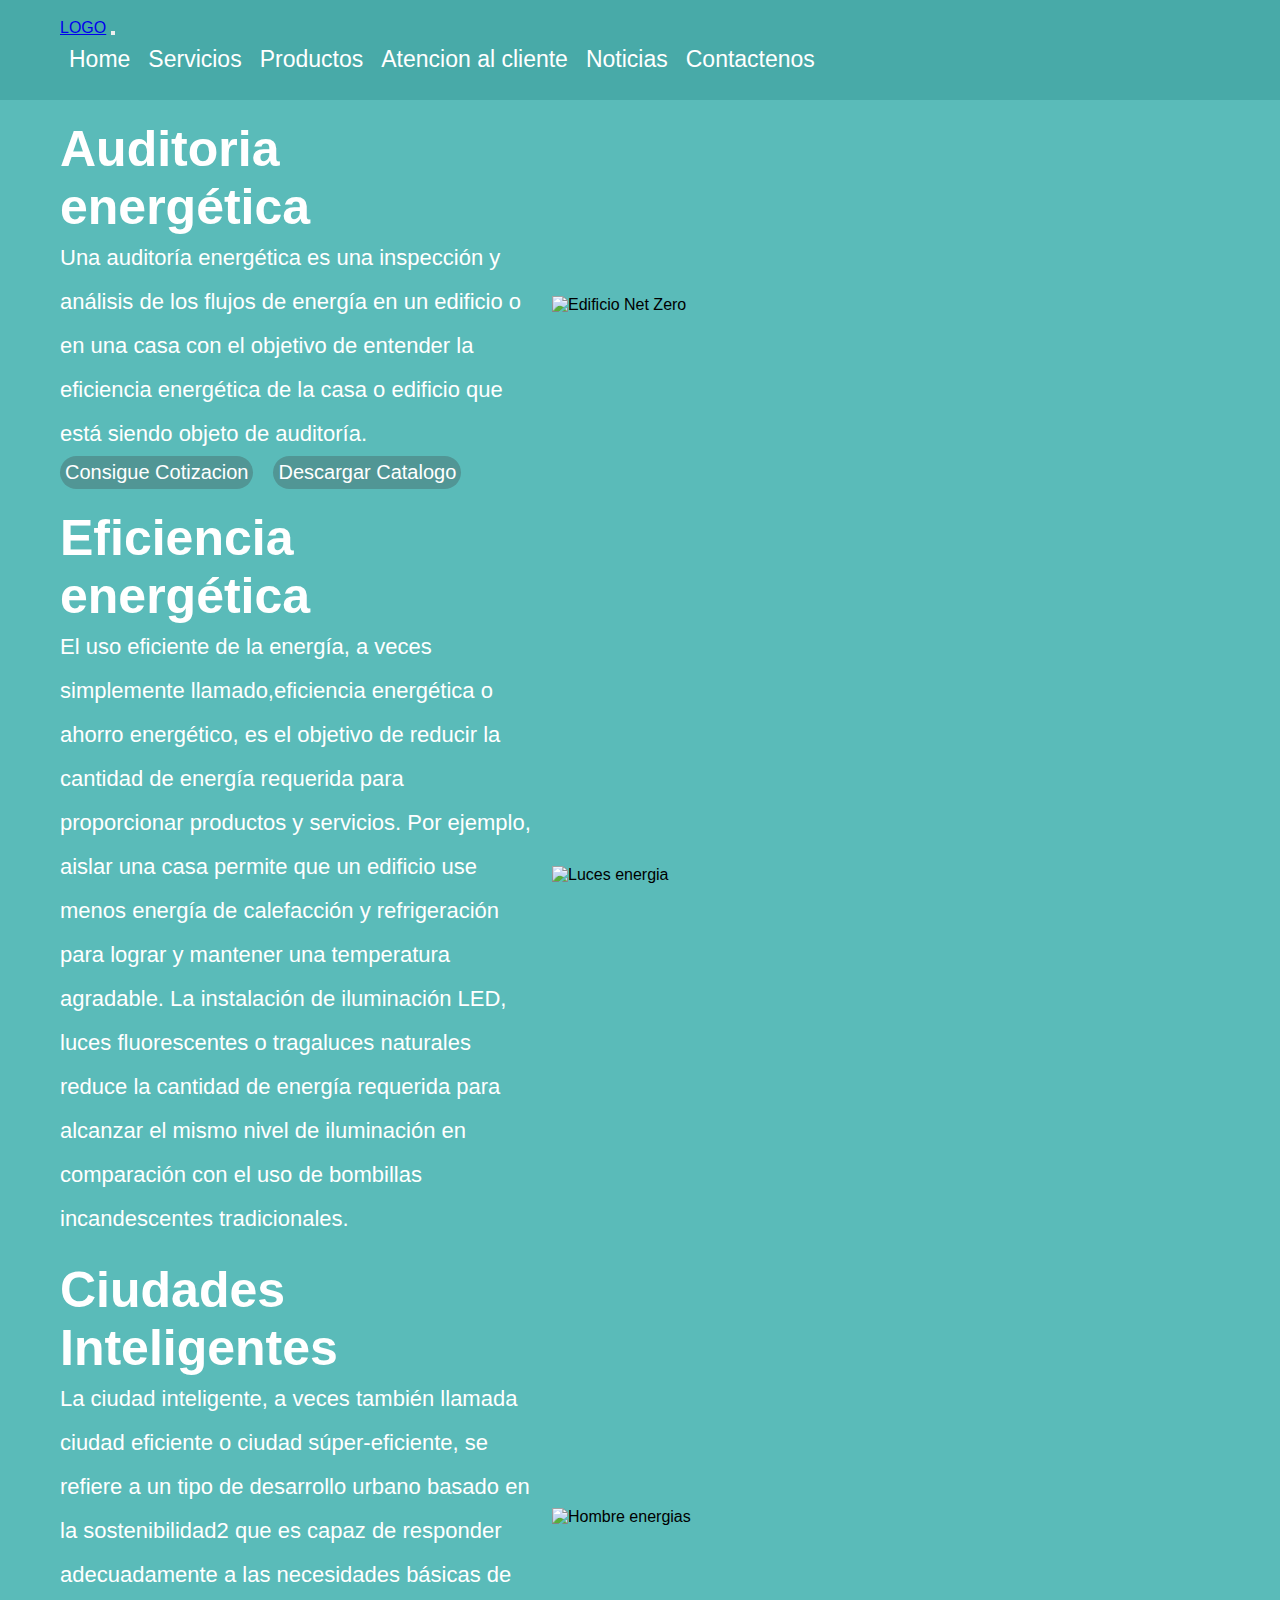
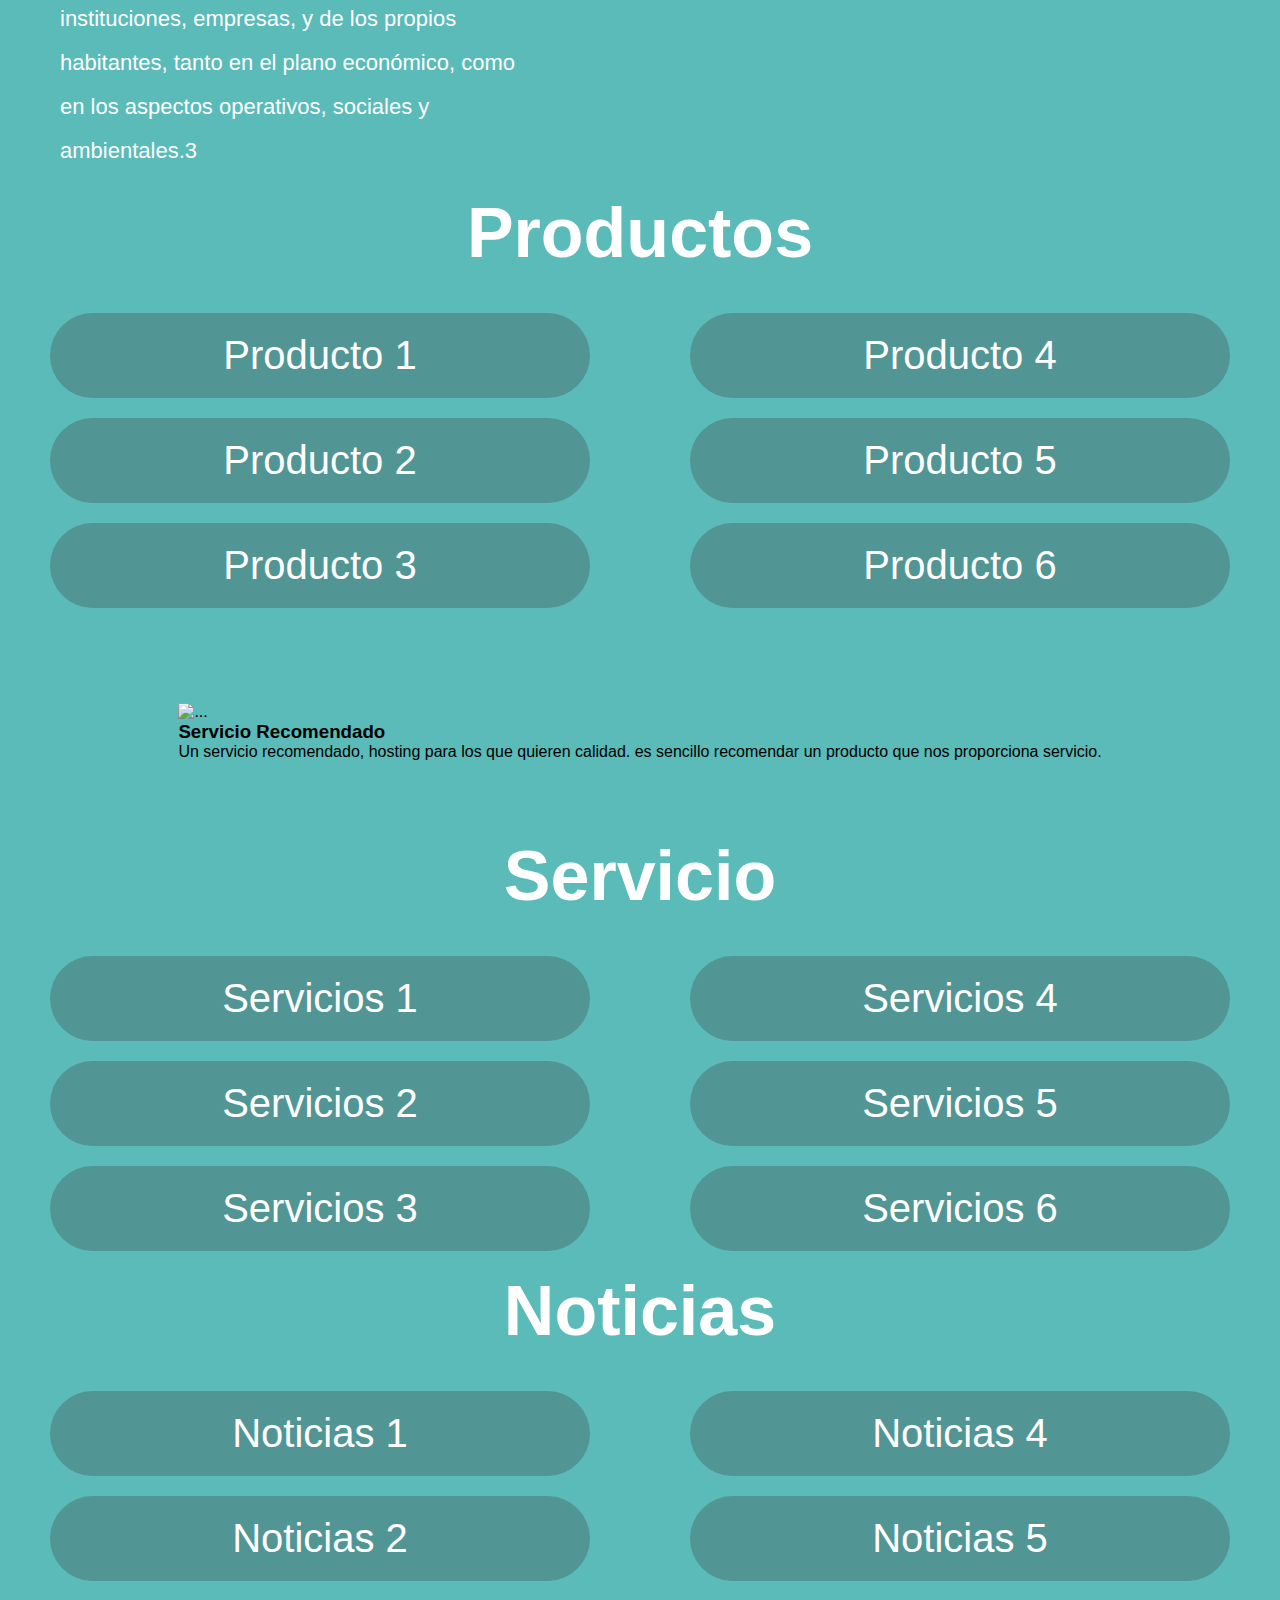
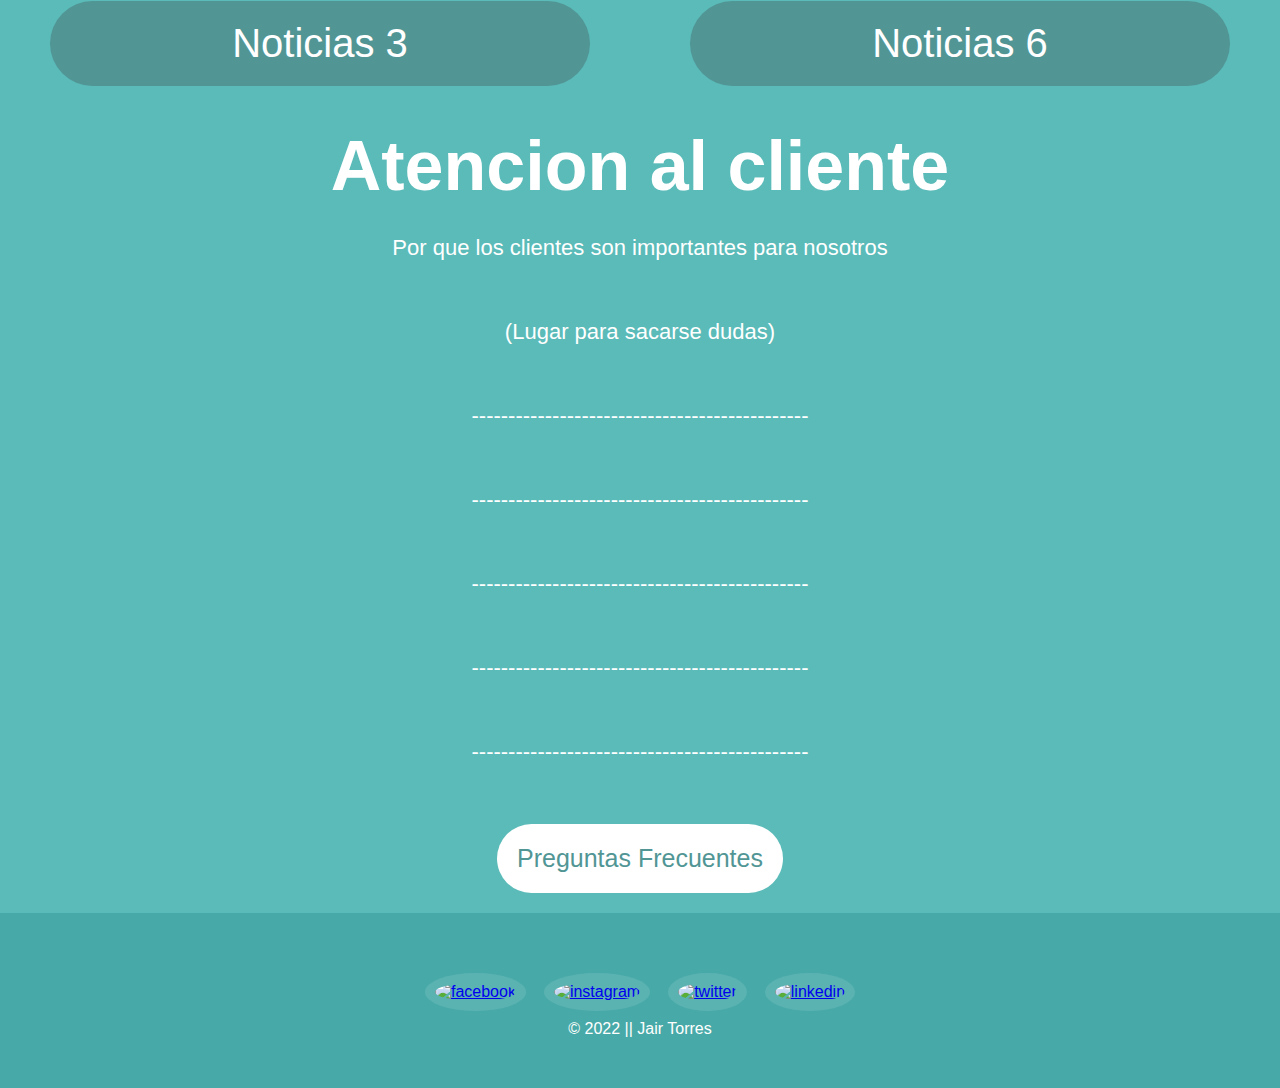
==== index.html @ 7504059c "Maquetando con Boostrap" ====
<!DOCTYPE html>
<html lang="en">
  <head>
    <meta charset="UTF-8" />
    <meta http-equiv="X-UA-Compatible" content="IE=edge" />
    <meta name="viewport" content="width=device-width, initial-scale=1.0" />
    <link href="https://cdn.jsdelivr.net/npm/bootstrap@5.1.3/dist/css/bootstrap.min.css" rel="stylesheet" integrity="sha384-1BmE4kWBq78iYhFldvKuhfTAU6auU8tT94WrHftjDbrCEXSU1oBoqyl2QvZ6jIW3" crossorigin="anonymous">
    <script src="https://cdn.jsdelivr.net/npm/bootstrap@5.1.3/dist/js/bootstrap.bundle.min.js" integrity="sha384-ka7Sk0Gln4gmtz2MlQnikT1wXgYsOg+OMhuP+IlRH9sENBO0LRn5q+8nbTov4+1p" crossorigin="anonymous"></script>
    <link rel="stylesheet" href="./styleGrid.css">
    <title>ESCOFA</title>
    
  </head>

  <body>
    <header class="header">
      <nav class="navbar navbar-expand-lg navbar-light navegacion ">
        <div class="container-fluid">
          <a class="navbar-brand" href="#">LOGO</a>
          <button class="navbar-toggler" type="button" data-bs-toggle="collapse" data-bs-target="#navbarSupportedContent" aria-controls="navbarSupportedContent" aria-expanded="false" aria-label="Toggle navigation">
            <span class="navbar-toggler-icon"></span>
          </button>
          <div class="collapse navbar-collapse" id="navbarSupportedContent">
            <ul class="navbar-nav ms-auto mb-2 mb-lg-0">
              <li class="nav-item">
                <a class="nav-link" aria-current="page" href="index.html">Home</a>
              </li>
              <li class="nav-item">
                <a class="nav-link " aria-current="page" href="page/servicios.html">Servicios</a>
              </li>
              <li class="nav-item">
                <a class="nav-link " aria-current="page" href="page/productos.html">Productos</a>
              </li>
              <li class="nav-item">
                <a class="nav-link " aria-current="page" href="page/atencion_al_cliente.html">Atencion al cliente</a>
              </li>
              <li class="nav-item">
                <a class="nav-link " aria-current="page" href="page/noticias.html">Noticias</a>
              </li>
              <li class="nav-item">
                <a class="nav-link " aria-current="page" href="page/contactenos.html">Contactenos</a>
              </li>
            </ul>
          </div>
        </div>
      </nav>
    </header>
    <nav class="navegacion_mobile">
      <h1>LOGO</h1>
      <ul>
        <li>
          <a href="#"
            ><img
              class="buscador"
              src="./imagenes/hamburger.svg"
              alt="hamburger"
          /></a>
        </li>
      </ul>
    </nav>
    <main>
      <!-- ***************************************** Body llamado a la accion con imagenes ******************************************* -->
      <section class="contenedor">
        <div class="izquierda">
          <h2>Auditoria energética</h2>
          <p>
            Una auditoría energética es una inspección y análisis de los flujos
            de energía en un edificio o en una casa con el objetivo de entender
            la eficiencia energética de la casa o edificio que está siendo
            objeto de auditoría.
          </p>
          <div class="contenedorBotones">
            <input type="button" value="Consigue Cotizacion" />
            <input type="button" value="Descargar Catalogo" />
          </div>
        </div>
        <div class="derecha">
          <img src="./imagenes/imagenhomedos.jpg" alt="Edificio Net Zero" />
        </div>
      </section>
      <section class="contenedor">
        <div class="izquierda">
          <h2>Eficiencia energética</h2>
          <p>
            El uso eficiente de la energía, a veces simplemente
            llamado,eficiencia energética o ahorro energético, es el objetivo de
            reducir la cantidad de energía requerida para proporcionar productos
            y servicios. Por ejemplo, aislar una casa permite que un edificio
            use menos energía de calefacción y refrigeración para lograr y
            mantener una temperatura agradable. La instalación de iluminación
            LED, luces fluorescentes o tragaluces naturales reduce la cantidad
            de energía requerida para alcanzar el mismo nivel de iluminación en
            comparación con el uso de bombillas incandescentes tradicionales.
          </p>
        </div>
        <div class="derecha">
          <img src="./imagenes/imagenluceslindas.jpg" alt="Luces energia" />
        </div>
      </section>
      <section class="contenedor">
        <div class="izquierda">
          <h2>Ciudades Inteligentes</h2>
          <p>
            La ciudad inteligente, a veces también llamada ciudad eficiente o
            ciudad súper-eficiente, se refiere a un tipo de desarrollo urbano
            basado en la sostenibilidad2​ que es capaz de responder
            adecuadamente a las necesidades básicas de instituciones, empresas,
            y de los propios habitantes, tanto en el plano económico, como en
            los aspectos operativos, sociales y ambientales.3​
          </p>
        </div>
        <div class="derecha">
          <img
            src="./imagenes/imagenhombreelnergia.jpg"
            alt="Hombre energias"
          />
        </div>
      </section>
      <!-- ***************************************** Productos BODY******************************************* -->
      <section class="ProductosSeccionProductos">
        <div>
          <h2>Productos</h2>
          <div class="contenedorProductos">
            <div class="contenedorBotonesProductos">
              <input type="button" value="Producto 1" />
              <input type="button" value="Producto 2" />
              <input type="button" value="Producto 3" />
            </div>
            <div class="contenedorBotonesProductos">
              <input type="button" value="Producto 4" />
              <input type="button" value="Producto 5" />
              <input type="button" value="Producto 6" />
            </div>
          </div>
        </div>
      </section>
      <section class="card_section">
        <div class="card mb-3 colores_card">
          <img src="./imagenes/imagendos.jpg" class="card-img-top imagen_de_la_card" alt="...">
          <div class="card-body">
            <h3 class="card-title text-light text-center">Servicio Recomendado</h3>
            <p class="card-text text-light">Un servicio recomendado, hosting para los que quieren calidad. es sencillo recomendar un producto que nos proporciona servicio.</p>

          </div>
        </div>
      </section>
      <!-- ***************************************** Servicios BODY******************************************* -->
      <section class="ProductosSeccionProductos">
        <div>
          <h2>Servicio</h2>
          <div class="contenedorProductos">
            <div class="contenedorBotonesProductos">
              <input type="button" value="Servicios 1" />
              <input type="button" value="Servicios 2" />
              <input type="button" value="Servicios 3" />
            </div>
            <div class="contenedorBotonesProductos">
              <input type="button" value="Servicios 4" />
              <input type="button" value="Servicios 5" />
              <input type="button" value="Servicios 6" />
            </div>
          </div>
        </div>
      </section>
      <!-- ***************************************** Noticias BODY******************************************* -->
      <section class="ProductosSeccionProductos">
        <div>
          <h2>Noticias</h2>
          <div class="contenedorProductos">
            <div class="contenedorBotonesProductos">
              <input type="button" value="Noticias 1" />
              <input type="button" value="Noticias 2" />
              <input type="button" value="Noticias 3" />
            </div>
            <div class="contenedorBotonesProductos">
              <input type="button" value="Noticias 4" />
              <input type="button" value="Noticias 5" />
              <input type="button" value="Noticias 6" />
            </div>
          </div>
        </div>
      </section>
      <!-- ***************************************** Atencion al cliente BODY******************************************* -->
      <section class="atencionAlCliente contenedor">
        <h2>Atencion al cliente</h2>
        <p>Por que los clientes son importantes para nosotros</p>
        <p>(Lugar para sacarse dudas)</p>
        <p>----------------------------------------------</p>
        <p>----------------------------------------------</p>
        <p>----------------------------------------------</p>
        <p>----------------------------------------------</p>
        <p>----------------------------------------------</p>
          <input type="button" value="Preguntas Frecuentes" />
      </section>
    </main>

    <footer>
      <footer class="final">
        <p>&copy; 2022 || Jair Torres</p>
        <ul>
          <li>
            <a href="https:facebook.com" target="_blank">
              <img src="./imagenes/facebook-brands.svg" alt="facebook" />
            </a>
          </li>
          <li>
            <a href="https:instagram.com" target="_blank">
              <img src="./imagenes/instagram-brands.svg" alt="instagram" />
            </a>
          </li>
          <li>
            <a href="https:twitter.com" target="_blank">
              <img src="./imagenes/twitter-brands.svg" alt="twitter" />
            </a>
          </li>
          <li>
            <a href="https:linkedin.com" target="_blank">
              <img src="./imagenes/linkedin-brandsblanco.svg" alt="linkedin" />
            </a>
          </li>
        </ul>
      </footer>
    </footer>
  </body>
</html>
---- styleGrid.css ----
body {
  background-color: #5abbb9;
}

* {
  margin: 0;
  padding: 0;
  font-family: "Roboto", sans-serif;
  list-style: none;
}

/* ----------------------------------------------- grid index -------------------------------------------------------- 
.contenedor_index {
  display: grid;
  grid-template-columns: 1fr;
  grid-template-rows: auto auto auto;
  grid-template-areas:
    "header"
    "main"
    "footer";
}
header {
  grid-area: header;
  background-color: #5abbb9;
}

main {
  grid-area: main;
  background-color: #5abbb9;
}

footer {
  grid-area: footer;

  background-color: #48aaa8;
}
/* ----------------------------------------------- grid servicios -------------------------------------------------------- 
.contenedor_servicios {
  display: grid;
  grid-template-columns: 1fr;
  grid-template-rows: auto auto auto;
  grid-template-areas:
    "header"
    "main"
    "footer";
}
header {
  grid-area: header;
  background-color: #5abbb9;
}

main {
  grid-area: main;
  background-color: #5abbb9;
}

footer {
  grid-area: footer;

  background-color: #48aaa8;
}
/* ----------------------------------------------- grid productos -------------------------------------------------------- 
.contenedor_productos {
  display: grid;
  grid-template-columns: 1fr;
  grid-template-rows: auto auto auto;
  grid-template-areas:
    "header header"
    "main main"
    "footer footer";
}
header {
  grid-area: header;
  background-color: #5abbb9;
}

main {
  grid-area: main;
  background-color: #5abbb9;
}

footer {
  grid-area: footer;

  background-color: #48aaa8;
}

/* ----------------------------------------------- grid atencion al cliente -------------------------------------------------------- 
.contenedor_atencion_al_cliente {
  display: grid;
  grid-template-columns: 1fr;
  grid-template-rows: auto auto auto;
  grid-template-areas:
    "header header"
    "main main"
    "footer footer";
}
header {
  grid-area: header;
  background-color: #5abbb9;
}

main {
  grid-area: main;
  background-color: #5abbb9;
}

footer {
  grid-area: footer;

  background-color: #48aaa8;
}

/* ----------------------------------------------- grid contacto -------------------------------------------------------- 
.contenedor_contacto {
  display: grid;
  grid-template-columns: 1fr;
  grid-template-rows: auto auto auto;
  grid-template-areas:
    "header header"
    "main main"
    "footer footer";
}
header {
  grid-area: header;
  background-color: #5abbb9;
}

main {
  grid-area: main;
  background-color: #5abbb9;
}

footer {
  grid-area: footer;

  background-color: #48aaa8;
}
/* ----------------------------------------------- grid noticia -------------------------------------------------------- 
.contenedor_noticia {
  display: grid;
  grid-template-columns: 1fr;
  grid-template-rows: auto auto auto;
  grid-template-areas:
    "header header"
    "main main"
    "footer footer";
}
header {
  grid-area: header;
  background-color: #5abbb9;
}

main {
  grid-area: main;
  background-color: #5abbb9;
}

footer {
  grid-area: footer;

  background-color: #48aaa8;
}
/* ----------------------------------------------- Parte de arriba -------------------------------------------------------- */
/* ----------------------------------------------- sumando boostrap -------------------------------------------------------- */
.header{
  background-color: #48AAA8 !important;
  z-index: 3;
}
.navbar{
  background-color: #48AAA8 !important;
}
.nav-link:hover{
  background-color: #146463 !important; 
  color: #fff !important;
}
header {
  position: sticky;
  top: 0%;
}

.navegacion {
  display: flex;
  background-color: #48AAA8 !important;
  justify-content: space-between;
  align-items: center;
}

.navegacion ul {
  display: flex;
  list-style: none;
  margin: 0;
  padding: 0;
  align-items: center;
}

.navegacion li {
  font-size: 23px;
  margin: 4px;
  padding: 5px;
}

.navegacion li .buscador {
  width: 30px;
  height: 30px;
  border-radius: 10%;
}

.navegacion li:hover {
  border-top: 3px solid #fff;
  border-bottom: 3px solid #fff;
}

.navegacion li a {
  text-decoration: none;
  color: #fff;
  border-radius: 15%;
}
/* ----------------------------------------------- footer -------------------------------------------------------- */

.final {
  display: flex;
  flex-direction: column-reverse;
  background-color: #48aaa8;
  height: 175px;
  justify-content: center;
  align-items: center;
  color: #fff;
}

.final ul {
  display: flex;
}

.final ul li {
  margin: 4px;
  padding: 5px;
}

.final a img {
  height: 30px;
  width: 30px;
  border-radius: 100%;
  background-color: #5bb3b1;
  padding: 10px;
}

/* ----------------------------------------------- Card en index -------------------------------------------------------- */
.card_section{
  display: flex;
  justify-content: center;
  margin: 75px;
}
card_section
.imagen_de_la_card{
  width: 100%;
  padding: auto;
}
.colores_card{
  background-color: #5ABBB9;
}
/* ----------------------------------------------- Modificacion ventana contacto -------------------------------------------------------- */

.background-contacto {
  background: #5bb3b1;
  background: linear-gradient(
    0deg,
    #3b9b99 0%,
    #146463 36%,
    #5a8382 100%,
    rgba(243, 243, 243, 1) 100%
  );
  padding-top: 20px;
}
.formcontacto {
  background: #5bb3b1;
  background: linear-gradient(
    0deg,
    #5bb3b1 0%,
    #146463 36%,
    #5a8382 100%,
    rgba(243, 243, 243, 1) 100%
  );
  color: #fff;
  padding: 50px;
  margin: 0 auto;
  width: 300px;
  box-shadow: 3px 3px 10px #5bb3b1;
}
.formcontacto div {
  padding: 15px;
}
.formcontacto input {
  border: #fff;
}
/* ----------------------------------------------- Servicios -------------------------------------------------------- */

.contenedor {
  display: flex;
  align-items: center;
  margin: 20px 50px;
  /* -------- flex-wrap tira para abajo los hijos cuando ya no hay espacio ------- */
  flex-wrap: wrap;
}

.contenedor h2 {
  color: #fff;
}

.contenedor > div {
  padding: 0 10px;
  width: 100%;
}

.contenedor div.izquierda {
  width: 40%;
}

.contenedor div.izquierda h2 {
  font-size: 50px;
}

.contenedor div.izquierda input {
  font-size: 20px;
  margin-right: 20px;
  padding: 5px;
  border: none;
  border-radius: 50px;
  background-color: #519695;
  color: #fff;
  transition: width 3s;
  transition-delay: 1s;
}
.contenedorBotones {
  display: flex;
}
.contenedor div.izquierda input:hover {
  width: 300px;
}
.contenedor div.derecha {
  width: 55%;
  transition: width 2s, height 2s, transform 2s;
}
.contenedor div.derecha:hover {
  width: 100px;
  height: 100px;
  transform: rotate(180deg);
}

.contenedor img {
  width: 100%;
  /*argin: 0 40px;*/
  height: 700px;
  object-fit: cover;
  object-position: bottom;
}

.contenedor p {
  line-height: 2;
  color: #fff;
  font-size: 22px;
}

/* ----------------------------------------------- Seccion productos -------------------------------------------------------- */

.ProductosProd h2 {
  font-size: 50px;
  color: #fff;
  text-align: center;
}
.contenedorProductos {
  display: flex;
}
.contenedorBotonesProductos {
  display: flex;
  flex-flow: column;
  width: 50%;
  margin: 20px 50px;
}

.contenedorProductos input {
  padding: 20px;
  border: none;
  border-radius: 50px;
  background-color: #519695;
  color: #fff;
  font-size: 20px;
}

/* ----------------------------------------------- Seccion productos otra pagina -------------------------------------------------------- */
/*.ProductosSeccionProductos {
  margin: 100px;
}*/

.ProductosSeccionProductos h2 {
  font-size: 70px;
  color: #fff;
  text-align: center;
}

.ProductosSeccionProductos h3 {
 /* font-size: 50px;*/
  color: #fff;
  text-align: center;
}
.ProductosSeccionProductos p {
  text-align: center;
  margin: 25px 400px;
}

.ProductosSeccionProductos input {
  margin-top: 20px;
  padding: 20px;
  border: none;
  border-radius: 50px;
  background-color: #519695;
  color: #fff;
  font-size: 40px;
}
.atencionAlCliente {
  color: #fff;
  display: flex;
  justify-content: center;
  flex-direction: column;
  align-items: center;
  text-align: center;
}

.atencionAlCliente h2 {
  font-size: 70px;
}

.atencionAlCliente p {
  margin: 20px 0px;
}

.atencionAlCliente input {
  padding: 20px;
  border: none;
  border-radius: 50px;
  background-color: #fff;
  margin-top: 30px;
  font-size: 25px;
  color: #519695;
}
.navegacion_mobile {
  display: none;
}
/* ----------------------------------------------- media query -------------------------------------------------------- */
@media screen and (max-width: 768px) {
    header {
        display: none;
      }
  .contenedor {
    justify-content: center;
    align-items: center;
    text-align: center;
    margin: 20px 0%;
  }
  .contenedorBotones {
    display: block;
  }
  .contenedorBotones input {
    margin: 20px;
  }
  .contenedor img {
    max-height: 400px;
    margin: 0%;
    width: 100%;
  }

  .contenedorBotonesProductos {
    margin: 20px 0%;
  }
  /* .navegacion_mobile{
        display: block ;
    } */
  .navegacion {
    display: none;
  }
  .contenedor div.izquierda {
    width: 100%;
  }
  .contenedor div.derecha {
    width: 100%;
  }
  /* ----------------------------------------------- sacando margin -------------------------------------------------------- */
  .navegacion{
    margin: 0%;
  }
  .navegacion ul{
    margin: 0%;
  }
  .navegacion li{
    margin: 0%;
  }
  .final ul li{
    margin: 0%;
  }

  .contenedor{
    margin: 0%;
  }
  .contenedor div.izquierda input{
    margin: 0%;
  }
  .contenedorBotonesProductos{
    margin: 0%;
  }
  .ProductosSeccionProductos{
    margin: 0%;
  }
  .ProductosSeccionProductos p {
    margin: 25px 0%;
  }
  .ProductosSeccionProductos{
    margin: none;
  }
   /* ----------------------------------------------- Arreglando el header -------------------------------------------------------- */
}
@media screen and (min-width: 990px) {
  .navegacion {
    height: 100px;
    margin: 0 50px;
    padding: 0 10px;

  }
  }
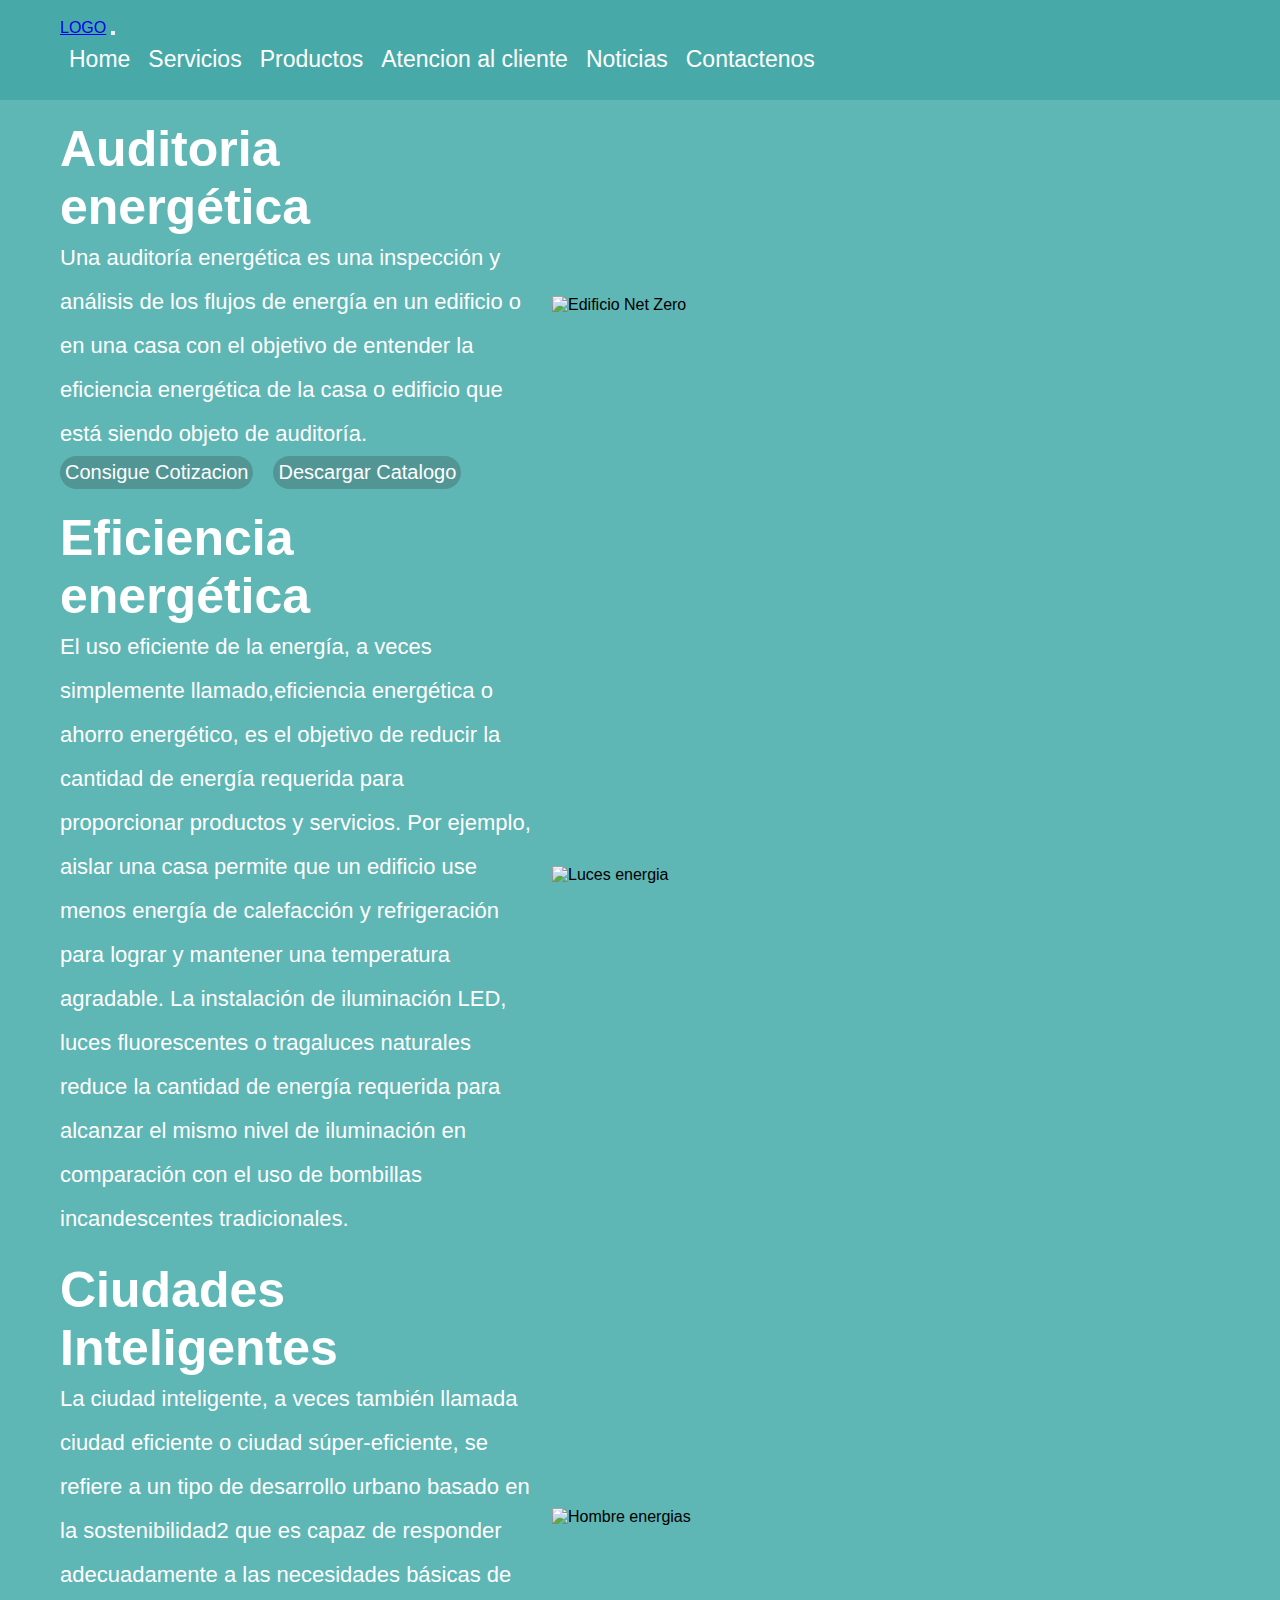
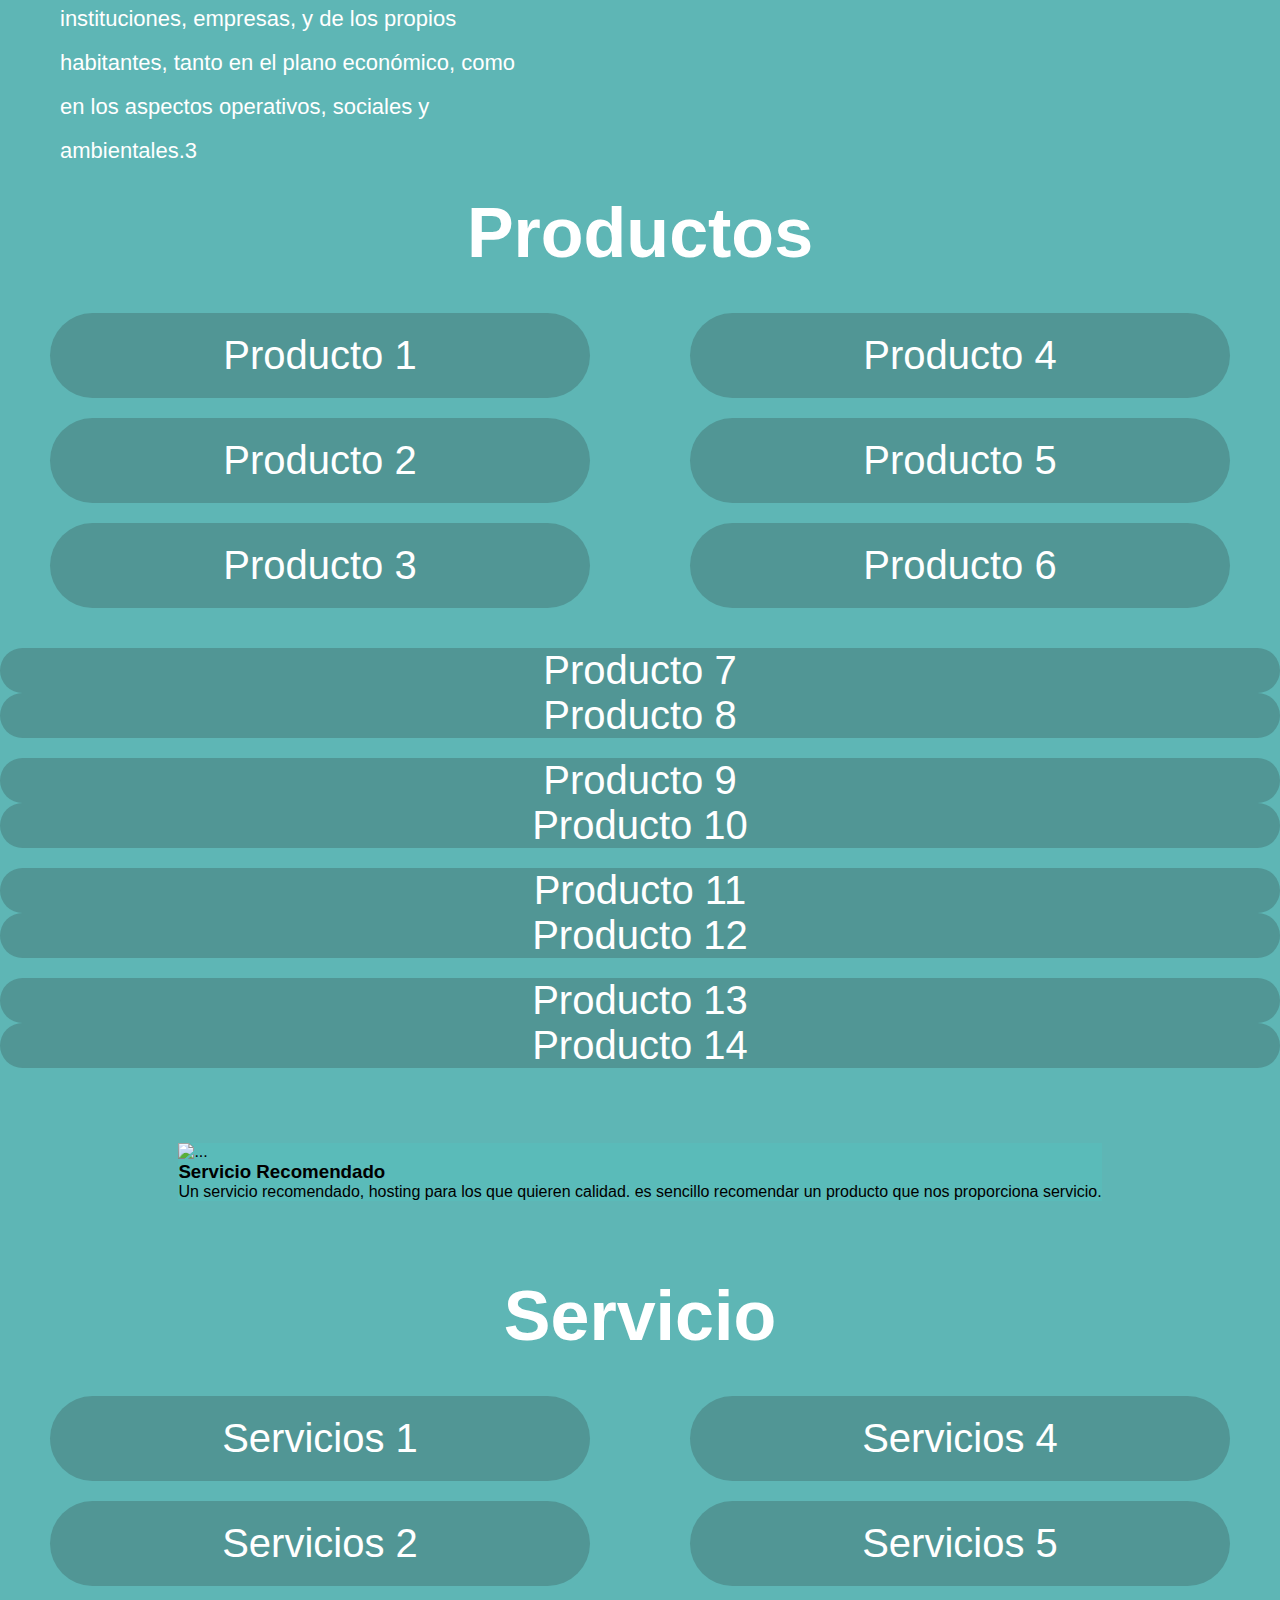
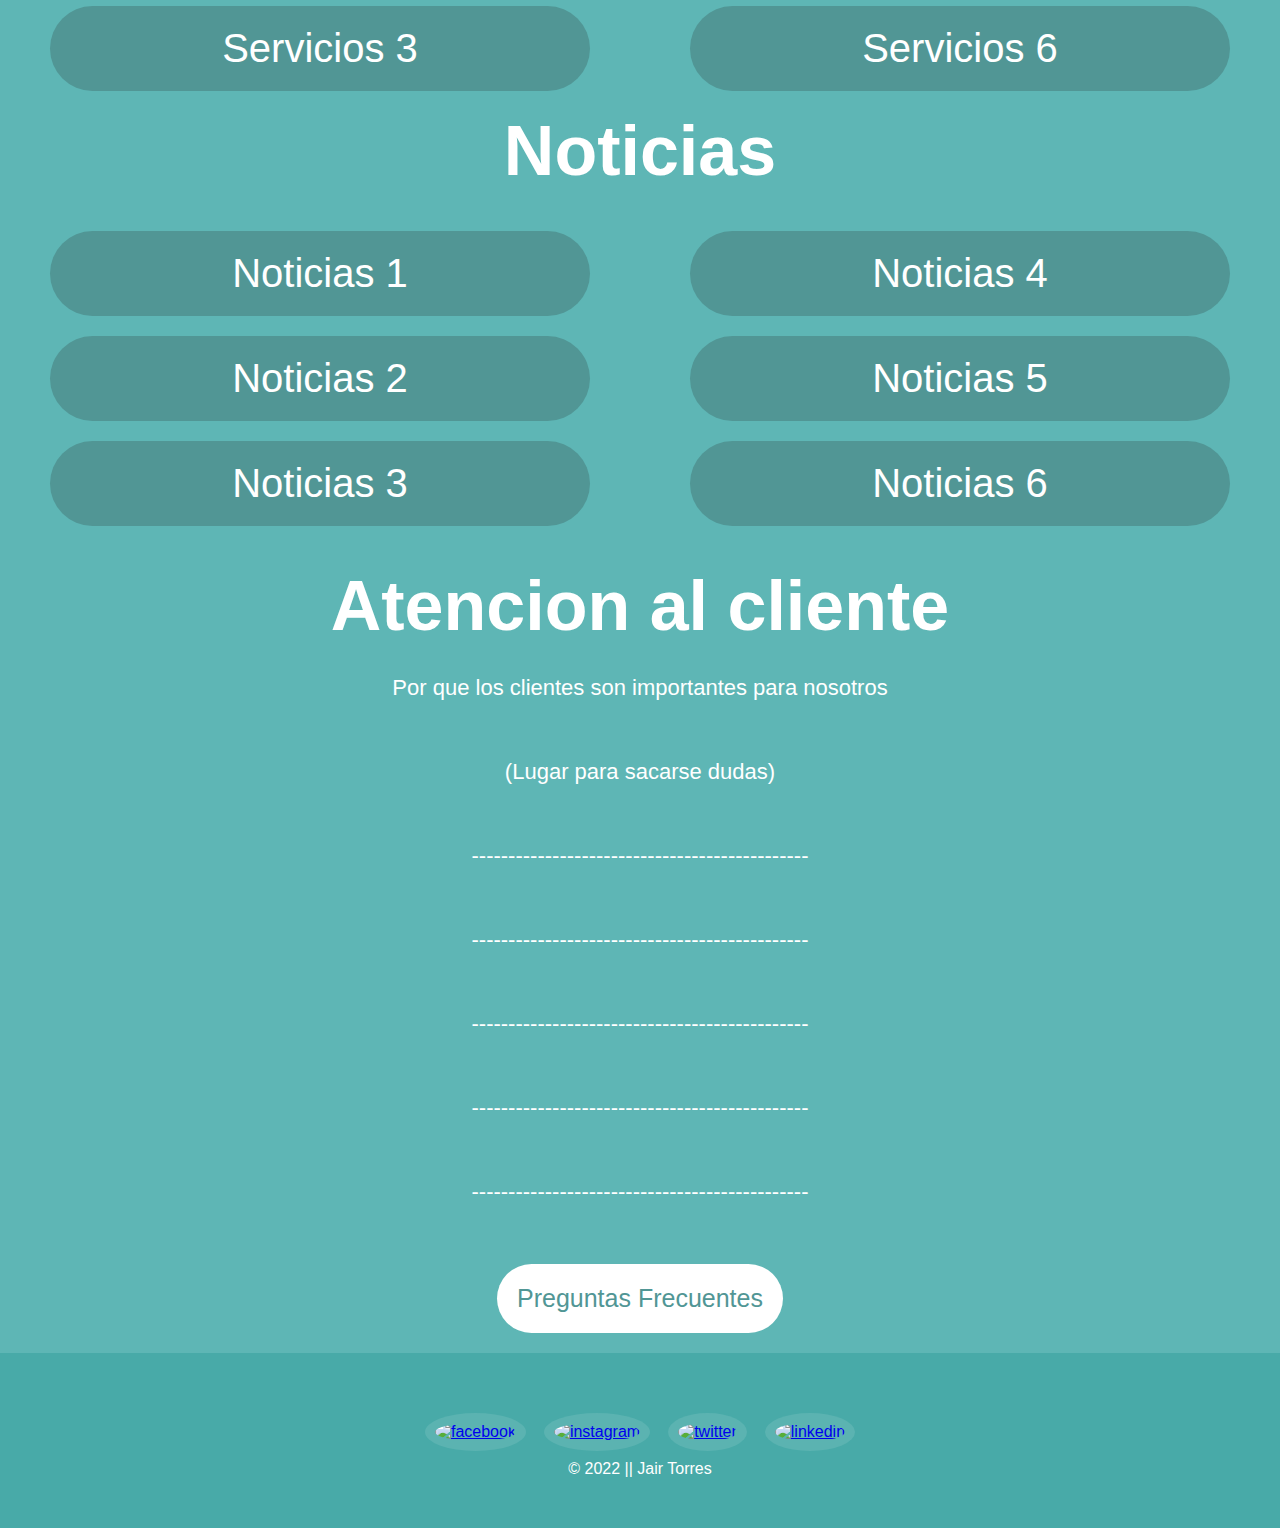
==== commit e8d0c236: "trabajo para boostrap arreglado con grid" ====
--- a/index.html
+++ b/index.html
@@ -115,6 +115,7 @@
           />
         </div>
       </section>
+      
       <!-- ***************************************** Productos BODY******************************************* -->
       <section class="ProductosSeccionProductos">
         <div>
@@ -130,6 +131,40 @@
               <input type="button" value="Producto 5" />
               <input type="button" value="Producto 6" />
             </div>
+          </div>
+        </div>
+      </section>
+      <section class="container"> 
+        <div class="row justify-content-around">
+          <div class="col-4">
+            Producto 7
+          </div>
+          <div class="col-4">
+            Producto 8
+          </div>
+        </div>
+        <div class="row justify-content-around">
+          <div class="col-4">
+            Producto 9
+          </div>
+          <div class="col-4">
+            Producto 10
+          </div>
+        </div>
+        <div class="row justify-content-around">
+          <div class="col-4">
+            Producto 11
+          </div>
+          <div class="col-4">
+            Producto 12
+          </div>
+        </div>
+        <div class="row justify-content-around">
+          <div class="col-4">
+            Producto 13
+          </div>
+          <div class="col-4">
+            Producto 14
           </div>
         </div>
       </section>
--- a/styleGrid.css
+++ b/styleGrid.css
@@ -1,5 +1,5 @@
 body {
-  background-color: #5abbb9;
+  background-color: #5eb6b5;
 }
 
 * {
@@ -163,17 +163,20 @@
 }
 /* ----------------------------------------------- Parte de arriba -------------------------------------------------------- */
 /* ----------------------------------------------- sumando boostrap -------------------------------------------------------- */
-.header{
+.header {
   background-color: #48AAA8 !important;
   z-index: 3;
 }
-.navbar{
+
+.navbar {
   background-color: #48AAA8 !important;
 }
-.nav-link:hover{
-  background-color: #146463 !important; 
+
+.nav-link:hover {
+  background-color: #146463 !important;
   color: #fff !important;
 }
+
 header {
   position: sticky;
   top: 0%;
@@ -216,8 +219,8 @@
   color: #fff;
   border-radius: 15%;
 }
+
 /* ----------------------------------------------- footer -------------------------------------------------------- */
-
 .final {
   display: flex;
   flex-direction: column-reverse;
@@ -246,55 +249,47 @@
 }
 
 /* ----------------------------------------------- Card en index -------------------------------------------------------- */
-.card_section{
+.card_section {
   display: flex;
   justify-content: center;
   margin: 75px;
 }
-card_section
-.imagen_de_la_card{
+
+.imagen_de_la_card {
   width: 100%;
   padding: auto;
 }
-.colores_card{
+
+.colores_card {
   background-color: #5ABBB9;
 }
+
 /* ----------------------------------------------- Modificacion ventana contacto -------------------------------------------------------- */
-
 .background-contacto {
   background: #5bb3b1;
-  background: linear-gradient(
-    0deg,
-    #3b9b99 0%,
-    #146463 36%,
-    #5a8382 100%,
-    rgba(243, 243, 243, 1) 100%
-  );
+  background: linear-gradient(0deg, #3b9b99 0%, #146463 36%, #5a8382 100%, rgb(243, 243, 243) 100%);
   padding-top: 20px;
 }
+
 .formcontacto {
   background: #5bb3b1;
-  background: linear-gradient(
-    0deg,
-    #5bb3b1 0%,
-    #146463 36%,
-    #5a8382 100%,
-    rgba(243, 243, 243, 1) 100%
-  );
+  background: linear-gradient(0deg, #5bb3b1 0%, #146463 36%, #5a8382 100%, rgb(243, 243, 243) 100%);
   color: #fff;
   padding: 50px;
   margin: 0 auto;
   width: 300px;
   box-shadow: 3px 3px 10px #5bb3b1;
 }
+
 .formcontacto div {
   padding: 15px;
 }
+
 .formcontacto input {
   border: #fff;
 }
+
 /* ----------------------------------------------- Servicios -------------------------------------------------------- */
-
 .contenedor {
   display: flex;
   align-items: center;
@@ -328,31 +323,29 @@
   border-radius: 50px;
   background-color: #519695;
   color: #fff;
-  transition: width 3s;
-  transition-delay: 1s;
-}
+  /*transition: width 3s;
+  transition-delay: 1s;*/
+}
+
 .contenedorBotones {
   display: flex;
 }
+
 .contenedor div.izquierda input:hover {
   width: 300px;
 }
+
 .contenedor div.derecha {
   width: 55%;
-  transition: width 2s, height 2s, transform 2s;
-}
-.contenedor div.derecha:hover {
-  width: 100px;
-  height: 100px;
-  transform: rotate(180deg);
+  /* transition: width 2s, height 2s, transform 2s;*/
 }
 
 .contenedor img {
   width: 100%;
   /*argin: 0 40px;*/
   height: 700px;
-  object-fit: cover;
-  object-position: bottom;
+  /*object-fit: cover;
+  object-position: bottom;*/
 }
 
 .contenedor p {
@@ -362,15 +355,16 @@
 }
 
 /* ----------------------------------------------- Seccion productos -------------------------------------------------------- */
-
 .ProductosProd h2 {
   font-size: 50px;
   color: #fff;
   text-align: center;
 }
+
 .contenedorProductos {
   display: flex;
 }
+
 .contenedorBotonesProductos {
   display: flex;
   flex-flow: column;
@@ -391,7 +385,6 @@
 /*.ProductosSeccionProductos {
   margin: 100px;
 }*/
-
 .ProductosSeccionProductos h2 {
   font-size: 70px;
   color: #fff;
@@ -399,10 +392,11 @@
 }
 
 .ProductosSeccionProductos h3 {
- /* font-size: 50px;*/
+  /* font-size: 50px;*/
   color: #fff;
   text-align: center;
 }
+
 .ProductosSeccionProductos p {
   text-align: center;
   margin: 25px 400px;
@@ -417,6 +411,7 @@
   color: #fff;
   font-size: 40px;
 }
+
 .atencionAlCliente {
   color: #fff;
   display: flex;
@@ -443,14 +438,30 @@
   font-size: 25px;
   color: #519695;
 }
+
 .navegacion_mobile {
   display: none;
 }
+
+/* ----------------------------------------------- Grid Boostrap -------------------------------------------------------- */
+.container {
+  color: #fff;
+  font-size: 40px;
+  text-align: center;
+}
+
+.row {
+  border-radius: 10px;
+  margin-top: 20px;
+}
+
+.col-4 {
+  background-color: #519695;
+  border-radius: 50px;
+}
+
 /* ----------------------------------------------- media query -------------------------------------------------------- */
 @media screen and (max-width: 768px) {
-    header {
-        display: none;
-      }
   .contenedor {
     justify-content: center;
     align-items: center;
@@ -468,16 +479,12 @@
     margin: 0%;
     width: 100%;
   }
-
   .contenedorBotonesProductos {
     margin: 20px 0%;
   }
   /* .navegacion_mobile{
         display: block ;
     } */
-  .navegacion {
-    display: none;
-  }
   .contenedor div.izquierda {
     width: 100%;
   }
@@ -485,44 +492,42 @@
     width: 100%;
   }
   /* ----------------------------------------------- sacando margin -------------------------------------------------------- */
-  .navegacion{
-    margin: 0%;
-  }
-  .navegacion ul{
-    margin: 0%;
-  }
-  .navegacion li{
-    margin: 0%;
-  }
-  .final ul li{
-    margin: 0%;
-  }
-
-  .contenedor{
-    margin: 0%;
-  }
-  .contenedor div.izquierda input{
-    margin: 0%;
-  }
-  .contenedorBotonesProductos{
-    margin: 0%;
-  }
-  .ProductosSeccionProductos{
+  .navegacion {
+    margin: 0%;
+  }
+  .navegacion ul {
+    margin: 0%;
+  }
+  .navegacion li {
+    margin: 0%;
+  }
+  .final ul li {
+    margin: 0%;
+  }
+  .contenedor {
+    margin: 0%;
+  }
+  .contenedor div.izquierda input {
+    margin: 0%;
+  }
+  .contenedorBotonesProductos {
+    margin: 0%;
+  }
+  .ProductosSeccionProductos {
     margin: 0%;
   }
   .ProductosSeccionProductos p {
     margin: 25px 0%;
   }
-  .ProductosSeccionProductos{
+  .ProductosSeccionProductos {
     margin: none;
   }
-   /* ----------------------------------------------- Arreglando el header -------------------------------------------------------- */
+  /* ----------------------------------------------- Arreglando el header -------------------------------------------------------- */
 }
 @media screen and (min-width: 990px) {
   .navegacion {
     height: 100px;
     margin: 0 50px;
     padding: 0 10px;
-
-  }
-  }+  }
+}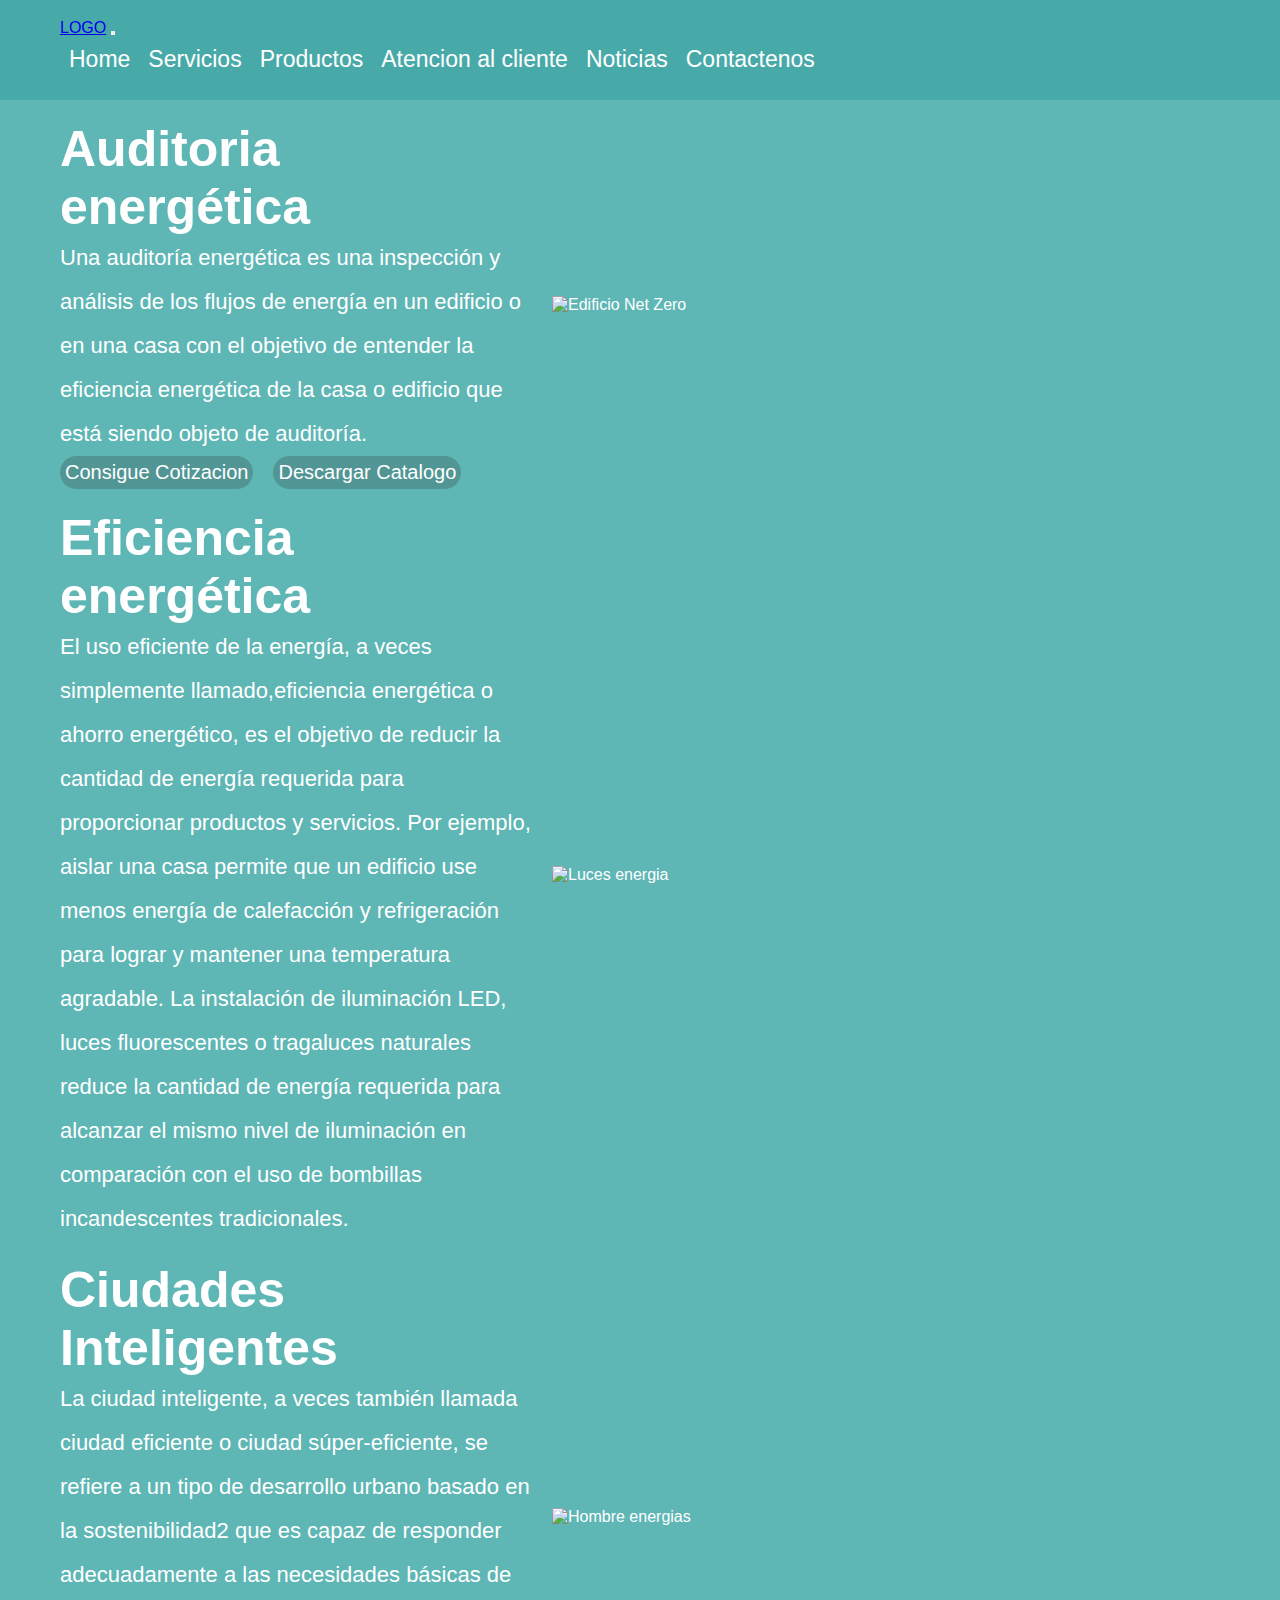
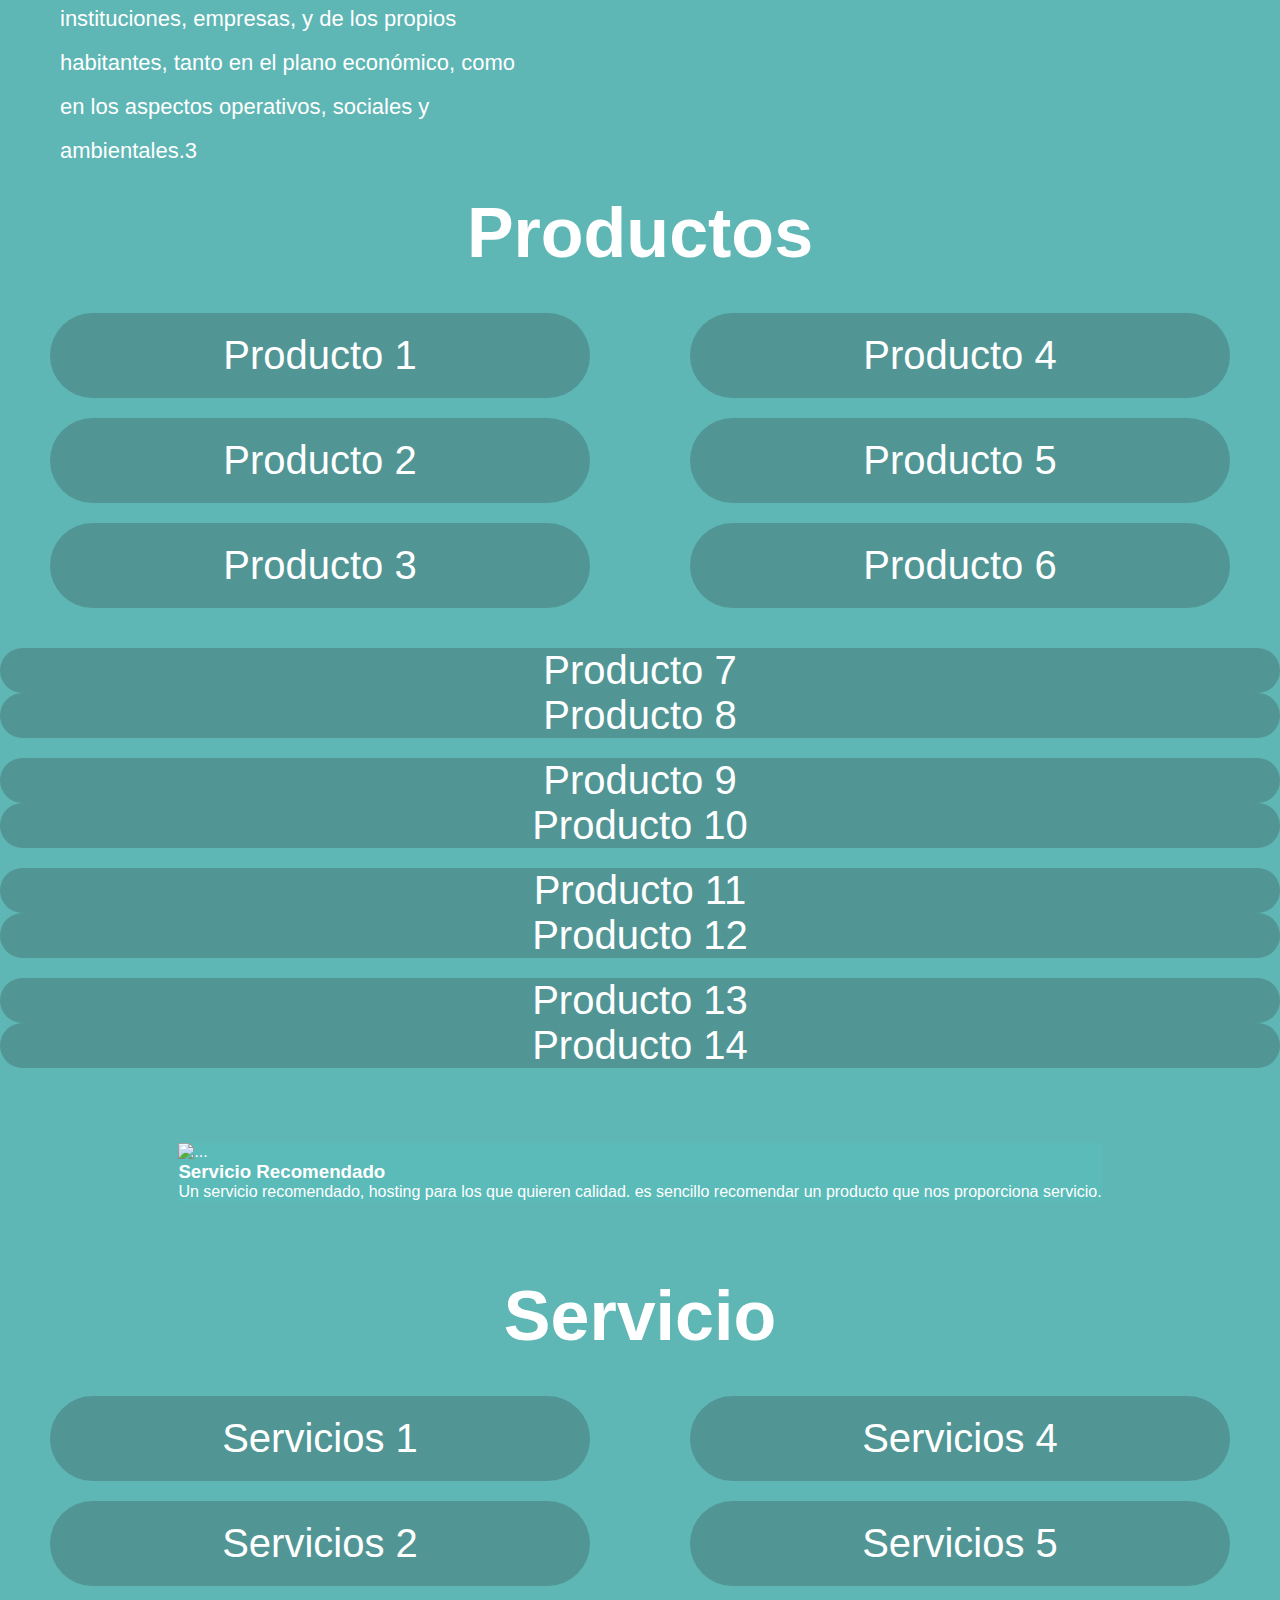
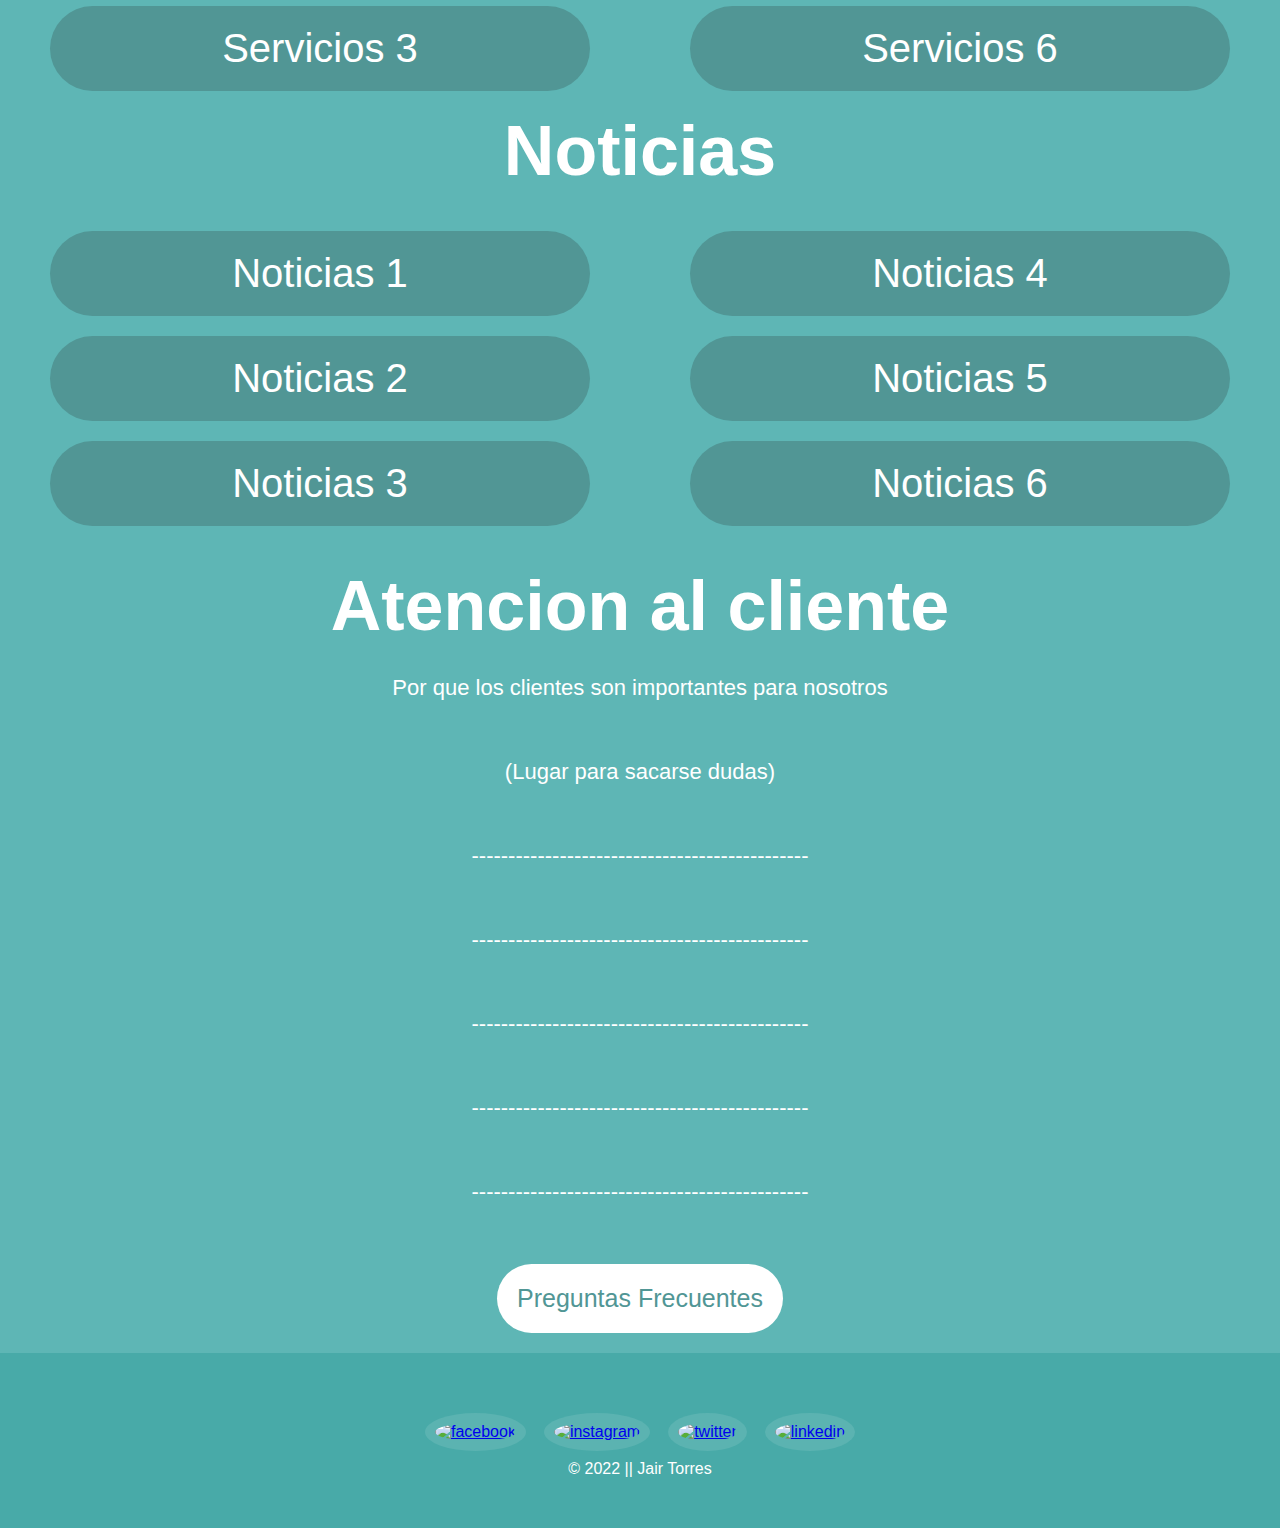
==== commit 2e121879: "Aplicando SASS" ====
--- a/index.html
+++ b/index.html
@@ -6,11 +6,11 @@
     <meta name="viewport" content="width=device-width, initial-scale=1.0" />
     <link href="https://cdn.jsdelivr.net/npm/bootstrap@5.1.3/dist/css/bootstrap.min.css" rel="stylesheet" integrity="sha384-1BmE4kWBq78iYhFldvKuhfTAU6auU8tT94WrHftjDbrCEXSU1oBoqyl2QvZ6jIW3" crossorigin="anonymous">
     <script src="https://cdn.jsdelivr.net/npm/bootstrap@5.1.3/dist/js/bootstrap.bundle.min.js" integrity="sha384-ka7Sk0Gln4gmtz2MlQnikT1wXgYsOg+OMhuP+IlRH9sENBO0LRn5q+8nbTov4+1p" crossorigin="anonymous"></script>
-    <link rel="stylesheet" href="./styleGrid.css">
+    <link rel="stylesheet" href="./css/style.css">
     <title>ESCOFA</title>
     
   </head>
-
+<!-- ***************************************** Heder y barra de navegacion con boostrapp ******************************************* -->
   <body>
     <header class="header">
       <nav class="navbar navbar-expand-lg navbar-light navegacion ">
--- a/css/style.css
+++ b/css/style.css
@@ -0,0 +1,536 @@
+body {
+  background-color: #5eb6b5;
+  color: #fff;
+}
+
+* {
+  margin: 0;
+  padding: 0;
+  font-family: "Roboto", sans-serif;
+  list-style: none;
+}
+
+/* ----------------------------------------------- grid index -------------------------------------------------------- 
+.contenedor_index {
+  display: grid;
+  grid-template-columns: 1fr;
+  grid-template-rows: auto auto auto;
+  grid-template-areas:
+    "header"
+    "main"
+    "footer";
+}
+header {
+  grid-area: header;
+  background-color: #5abbb9;
+}
+
+main {
+  grid-area: main;
+  background-color: #5abbb9;
+}
+
+footer {
+  grid-area: footer;
+
+  background-color: #48aaa8;
+}
+/* ----------------------------------------------- grid servicios -------------------------------------------------------- 
+.contenedor_servicios {
+  display: grid;
+  grid-template-columns: 1fr;
+  grid-template-rows: auto auto auto;
+  grid-template-areas:
+    "header"
+    "main"
+    "footer";
+}
+header {
+  grid-area: header;
+  background-color: #5abbb9;
+}
+
+main {
+  grid-area: main;
+  background-color: #5abbb9;
+}
+
+footer {
+  grid-area: footer;
+
+  background-color: #48aaa8;
+}
+/* ----------------------------------------------- grid productos -------------------------------------------------------- 
+.contenedor_productos {
+  display: grid;
+  grid-template-columns: 1fr;
+  grid-template-rows: auto auto auto;
+  grid-template-areas:
+    "header header"
+    "main main"
+    "footer footer";
+}
+header {
+  grid-area: header;
+  background-color: #5abbb9;
+}
+
+main {
+  grid-area: main;
+  background-color: #5abbb9;
+}
+
+footer {
+  grid-area: footer;
+
+  background-color: #48aaa8;
+}
+
+/* ----------------------------------------------- grid atencion al cliente -------------------------------------------------------- 
+.contenedor_atencion_al_cliente {
+  display: grid;
+  grid-template-columns: 1fr;
+  grid-template-rows: auto auto auto;
+  grid-template-areas:
+    "header header"
+    "main main"
+    "footer footer";
+}
+header {
+  grid-area: header;
+  background-color: #5abbb9;
+}
+
+main {
+  grid-area: main;
+  background-color: #5abbb9;
+}
+
+footer {
+  grid-area: footer;
+
+  background-color: #48aaa8;
+}
+
+/* ----------------------------------------------- grid contacto -------------------------------------------------------- 
+.contenedor_contacto {
+  display: grid;
+  grid-template-columns: 1fr;
+  grid-template-rows: auto auto auto;
+  grid-template-areas:
+    "header header"
+    "main main"
+    "footer footer";
+}
+header {
+  grid-area: header;
+  background-color: #5abbb9;
+}
+
+main {
+  grid-area: main;
+  background-color: #5abbb9;
+}
+
+footer {
+  grid-area: footer;
+
+  background-color: #48aaa8;
+}
+/* ----------------------------------------------- grid noticia -------------------------------------------------------- 
+.contenedor_noticia {
+  display: grid;
+  grid-template-columns: 1fr;
+  grid-template-rows: auto auto auto;
+  grid-template-areas:
+    "header header"
+    "main main"
+    "footer footer";
+}
+header {
+  grid-area: header;
+  background-color: #5abbb9;
+}
+
+main {
+  grid-area: main;
+  background-color: #5abbb9;
+}
+
+footer {
+  grid-area: footer;
+
+  background-color: #48aaa8;
+}
+/* ----------------------------------------------- Parte de arriba -------------------------------------------------------- */
+/* ----------------------------------------------- sumando boostrap -------------------------------------------------------- */
+.header {
+  background-color: #48AAA8 !important;
+  z-index: 3;
+}
+
+.navbar {
+  background-color: #48AAA8 !important;
+}
+
+.nav-link:hover {
+  background-color: #146463 !important;
+  color: #fff !important;
+}
+
+header {
+  position: sticky;
+  top: 0%;
+}
+
+.navegacion {
+  display: flex;
+  background-color: #48AAA8 !important;
+  justify-content: space-between;
+  align-items: center;
+}
+
+.navegacion ul {
+  display: flex;
+  list-style: none;
+  margin: 0;
+  padding: 0;
+  align-items: center;
+}
+
+.navegacion li {
+  font-size: 23px;
+  margin: 4px;
+  padding: 5px;
+}
+
+.navegacion li .buscador {
+  width: 30px;
+  height: 30px;
+  border-radius: 10%;
+}
+
+.navegacion li:hover {
+  border-top: 3px solid #fff;
+  border-bottom: 3px solid #fff;
+}
+
+.navegacion li a {
+  text-decoration: none;
+  color: #fff;
+  border-radius: 15%;
+}
+
+/* ----------------------------------------------- footer -------------------------------------------------------- */
+.final {
+  display: flex;
+  flex-direction: column-reverse;
+  background-color: #48AAA8;
+  height: 175px;
+  justify-content: center;
+  align-items: center;
+  color: #fff;
+}
+
+.final ul {
+  display: flex;
+}
+
+.final ul li {
+  margin: 4px;
+  padding: 5px;
+}
+
+.final a img {
+  height: 30px;
+  width: 30px;
+  border-radius: 100%;
+  background-color: #5BB3B1;
+  padding: 10px;
+}
+
+/* ----------------------------------------------- Card en index -------------------------------------------------------- */
+.card_section {
+  display: flex;
+  justify-content: center;
+  margin: 75px;
+}
+
+.imagen_de_la_card {
+  width: 100%;
+  padding: auto;
+}
+
+.colores_card {
+  background-color: #5ABBB9;
+}
+
+/* ----------------------------------------------- Modificacion ventana contacto -------------------------------------------------------- */
+.background-contacto {
+  background: #5bb3b1;
+  background: linear-gradient(0deg, #3b9b99 0%, #146463 36%, #5a8382 100%, rgb(243, 243, 243) 100%);
+  padding-top: 20px;
+}
+
+.formcontacto {
+  background: #5bb3b1;
+  background: linear-gradient(0deg, #5bb3b1 0%, #146463 36%, #5a8382 100%, rgb(243, 243, 243) 100%);
+  color: #fff;
+  padding: 50px;
+  margin: 0 auto;
+  width: 300px;
+  box-shadow: 3px 3px 10px #5bb3b1;
+}
+
+.formcontacto div {
+  padding: 15px;
+}
+
+.formcontacto input {
+  border: #fff;
+}
+
+/* ----------------------------------------------- Servicios -------------------------------------------------------- */
+.contenedor {
+  display: flex;
+  align-items: center;
+  margin: 20px 50px;
+  /* -------- flex-wrap tira para abajo los hijos cuando ya no hay espacio ------- */
+  flex-wrap: wrap;
+}
+
+.contenedor h2 {
+  color: #fff;
+}
+
+.contenedor > div {
+  padding: 0 10px;
+  width: 100%;
+}
+
+.contenedor div.izquierda {
+  width: 40%;
+}
+
+.contenedor div.izquierda h2 {
+  font-size: 50px;
+}
+
+.contenedor div.izquierda input {
+  font-size: 20px;
+  margin-right: 20px;
+  padding: 5px;
+  border: none;
+  border-radius: 50px;
+  background-color: #519695;
+  color: #fff;
+  /*transition: width 3s;
+  transition-delay: 1s;*/
+}
+
+.contenedorBotones {
+  display: flex;
+}
+
+.contenedor div.izquierda input:hover {
+  width: 300px;
+}
+
+.contenedor div.derecha {
+  width: 55%;
+  /* transition: width 2s, height 2s, transform 2s;*/
+}
+
+.contenedor img {
+  width: 100%;
+  /*argin: 0 40px;*/
+  height: 700px;
+  /*object-fit: cover;
+  object-position: bottom;*/
+}
+
+.contenedor p {
+  line-height: 2;
+  color: #fff;
+  font-size: 22px;
+}
+
+/* ----------------------------------------------- Seccion productos -------------------------------------------------------- */
+.ProductosProd h2 {
+  font-size: 50px;
+  color: #fff;
+  text-align: center;
+}
+
+.contenedorProductos {
+  display: flex;
+}
+
+.contenedorBotonesProductos {
+  display: flex;
+  flex-flow: column;
+  width: 50%;
+  margin: 20px 50px;
+}
+
+.contenedorProductos input {
+  padding: 20px;
+  border: none;
+  border-radius: 50px;
+  background-color: #519695;
+  color: #fff;
+  font-size: 20px;
+}
+
+/* ----------------------------------------------- Seccion productos otra pagina -------------------------------------------------------- */
+/*.ProductosSeccionProductos {
+  margin: 100px;
+}*/
+.ProductosSeccionProductos h2 {
+  font-size: 70px;
+  color: #fff;
+  text-align: center;
+}
+
+.ProductosSeccionProductos h3 {
+  /* font-size: 50px;*/
+  color: #fff;
+  text-align: center;
+}
+
+.ProductosSeccionProductos p {
+  text-align: center;
+  margin: 25px 400px;
+}
+
+.ProductosSeccionProductos input {
+  margin-top: 20px;
+  padding: 20px;
+  border: none;
+  border-radius: 50px;
+  background-color: #519695;
+  color: #fff;
+  font-size: 40px;
+}
+
+.atencionAlCliente {
+  color: #fff;
+  display: flex;
+  justify-content: center;
+  flex-direction: column;
+  align-items: center;
+  text-align: center;
+}
+
+.atencionAlCliente h2 {
+  font-size: 70px;
+}
+
+.atencionAlCliente p {
+  margin: 20px 0px;
+}
+
+.atencionAlCliente input {
+  padding: 20px;
+  border: none;
+  border-radius: 50px;
+  background-color: #fff;
+  margin-top: 30px;
+  font-size: 25px;
+  color: #519695;
+}
+
+.navegacion_mobile {
+  display: none;
+}
+
+/* ----------------------------------------------- Grid Boostrap -------------------------------------------------------- */
+.container {
+  color: #fff;
+  font-size: 40px;
+  text-align: center;
+}
+
+.row {
+  border-radius: 10px;
+  margin-top: 20px;
+}
+
+.col-4 {
+  background-color: #519695;
+  border-radius: 50px;
+}
+
+/* ----------------------------------------------- media query -------------------------------------------------------- */
+@media screen and (max-width: 768px) {
+  .contenedor {
+    justify-content: center;
+    align-items: center;
+    text-align: center;
+    margin: 20px 0%;
+  }
+  .contenedorBotones {
+    display: block;
+  }
+  .contenedorBotones input {
+    margin: 20px;
+  }
+  .contenedor img {
+    max-height: 400px;
+    margin: 0%;
+    width: 100%;
+  }
+  .contenedorBotonesProductos {
+    margin: 20px 0%;
+  }
+  /* .navegacion_mobile{
+        display: block ;
+    } */
+  .contenedor div.izquierda {
+    width: 100%;
+  }
+  .contenedor div.derecha {
+    width: 100%;
+  }
+  /* ----------------------------------------------- sacando margin -------------------------------------------------------- */
+  .navegacion {
+    margin: 0%;
+  }
+  .navegacion ul {
+    margin: 0%;
+  }
+  .navegacion li {
+    margin: 0%;
+  }
+  .final ul li {
+    margin: 0%;
+  }
+  .contenedor {
+    margin: 0%;
+  }
+  .contenedor div.izquierda input {
+    margin: 0%;
+  }
+  .contenedorBotonesProductos {
+    margin: 0%;
+  }
+  .ProductosSeccionProductos {
+    margin: 0%;
+  }
+  .ProductosSeccionProductos p {
+    margin: 25px 0%;
+  }
+  .ProductosSeccionProductos {
+    margin: none;
+  }
+  /* ----------------------------------------------- Arreglando el header -------------------------------------------------------- */
+}
+@media screen and (min-width: 990px) {
+  .navegacion {
+    height: 100px;
+    margin: 0 50px;
+    padding: 0 10px;
+  }
+}
+
+/*# sourceMappingURL=style.css.map */
